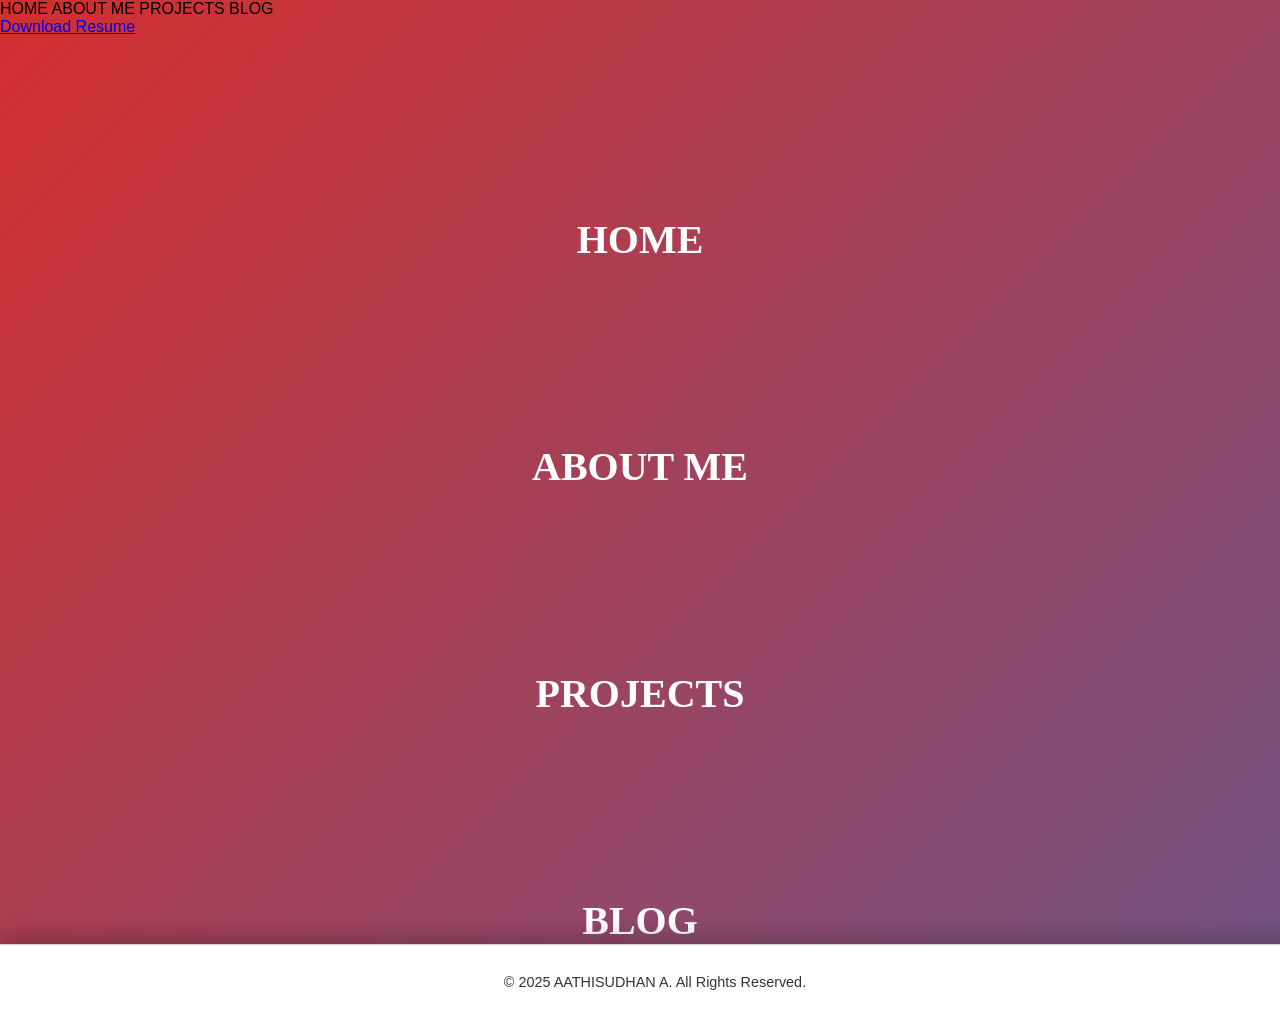
==== index.html @ 478a4b8e "Update index.html" ====
<!DOCTYPE html>
<html lang="en">
<head>
    <meta charset="UTF-8">
    <meta name="viewport" content="width=device-width, initial-scale=1.0">
    <meta name="author" content="AATHISUDHAN A">
    <meta name="description" content="Portfolio Website">
    <meta name="keywords" content="HTML, Portfolio, AI, Data Science">
    <title>AS - Home</title>
    <link rel="stylesheet" href="styles.css">
    <link rel="icon" href="favicon.ico" type="image/x-icon">
    <script defer src="script.js"></script>
</head>
<body>
    <nav>
        <div class="nav-container">
            <div class="nav-links">
                <a onclick="showTab('home')">HOME</a>
                <a onclick="showTab('about-me')">ABOUT ME</a>
                <a onclick="showTab('projects')">PROJECTS</a>
                <a onclick="showTab('blog')">BLOG</a>
            </div>
        </div>
        <a href="resume.pdf" class="resume-btn" target="_blank">Download Resume</a>
    </nav>

    <div id="home" class="content active">
        <h1>HOME</h1>
    </div>

    <div id="about-me" class="content">
        <h1>ABOUT ME</h1>
    </div>

    <div id="projects" class="content">
        <h1>PROJECTS</h1>
    </div>

    <div id="blog" class="content">
        <h1>BLOG</h1>
    </div>

    <footer>
        <p>© 2025 AATHISUDHAN A. All Rights Reserved.</p>
    </footer>
</body>
</html>
---- styles.css ----
body {
    margin: 0;
    padding: 0;
    background: linear-gradient(135deg, #d32f2f, #1976d2);
    background-size: 200% 200%;
    animation: redBlueAnimation 10s infinite;
    height: 100vh;
    display: flex;
    flex-direction: column;
    font-family: 'Arial', sans-serif;
    overflow: hidden;
}
@keyframes redBlueAnimation {
    0% { background-position: 0% 50%; }
    50% { background-position: 100% 50%; }
    100% { background-position: 0% 50%; }
}
.content {
    text-align: center;
    color: #ffffff;
    margin-top: 20vh;
}
h1 {
    font-family: 'Georgia', serif;
    font-size: 2.5rem;
    margin: 0;
}
.subtitle {
    font-family: 'Roboto', sans-serif;
    font-size: 1.5rem;
    margin: 10px 0;
}
.description {
    font-family: 'Open Sans', sans-serif;
    font-size: 1rem;
    line-height: 1.6;
    margin: 0 20px;
}
footer {
    background-color: #ffffff;
    color: #333333;
    text-align: center;
    padding: 15px;
    border-top: 1px solid #cccccc;
    font-size: 0.9rem;
    height: auto;
    width: 100%;
    box-shadow: 0 -10px 20px rgba(0, 0, 0, 0.2);
}
.wrapper {
    flex: 1;
}
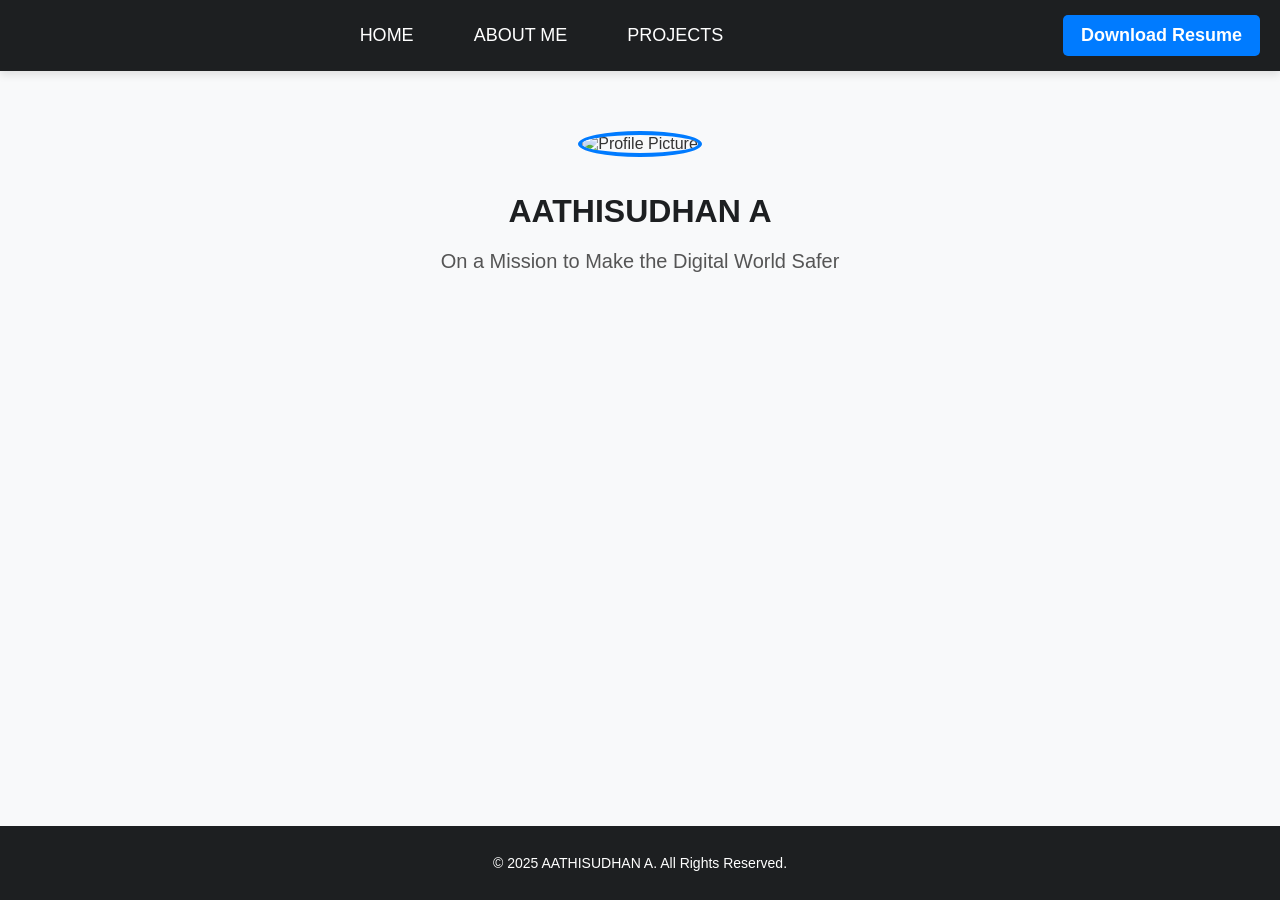
==== commit 7234343b: "Update index.html" ====
--- a/index.html
+++ b/index.html
@@ -6,42 +6,74 @@
     <meta name="author" content="AATHISUDHAN A">
     <meta name="description" content="Portfolio Website">
     <meta name="keywords" content="HTML, Portfolio, AI, Data Science">
-    <title>AS - Home</title>
+    <title>AS Portfolio</title>
     <link rel="stylesheet" href="styles.css">
     <link rel="icon" href="favicon.ico" type="image/x-icon">
     <script defer src="script.js"></script>
 </head>
 <body>
+
     <nav>
         <div class="nav-container">
             <div class="nav-links">
                 <a onclick="showTab('home')">HOME</a>
                 <a onclick="showTab('about-me')">ABOUT ME</a>
                 <a onclick="showTab('projects')">PROJECTS</a>
-                <a onclick="showTab('blog')">BLOG</a>
             </div>
         </div>
         <a href="resume.pdf" class="resume-btn" target="_blank">Download Resume</a>
     </nav>
 
     <div id="home" class="content active">
-        <h1>HOME</h1>
+        <div class="home-wrapper">
+            <div class="home-container">
+                <img src="profile.jpg" alt="Profile Picture" class="profile-pic">
+                <div class="home-text">
+                    <h1 class="name">AATHISUDHAN A</h1>
+                    <p class="tagline">On a Mission to Make the Digital World Safer</p>
+                </div>
+            </div>
+        </div>
     </div>
 
     <div id="about-me" class="content">
-        <h1>ABOUT ME</h1>
+        <div class="about-layout">
+            
+            <!-- Left Container -->
+            <div class="about-box left">
+                <p style="font-size: 32px; color: #1d1f21; text-align: center; margin-top: 150px;">To be Updated!</p>
+            </div>
+
+            <!-- Right Container -->
+            <div class="right-container">
+
+                <!-- Right Top: Education -->
+                <div class="about-box top">
+                    <h2><span class="icon-box">🎓</span> Education</h2>
+                    <p><strong>Degree:</strong> B.Tech, AI & DS</p>
+                    <p><strong>Institution:</strong> Panimalar Engineering College, Chennai</p>
+                </div>
+
+                <!-- Right Bottom: Contact Info -->
+                <div class="about-box bottom">
+                    <h2><span class="icon-box">📞</span> Contact Info</h2>
+                    <p><strong>Phone:</strong> <a href="tel:+917010885804">+91 7010885804</a></p>
+                    <p><strong>Email:</strong> <a href="mailto:aathisudhan.ai@gmail.com">aathisudhan.ai@gmail.com</a></p>
+                    <p><strong>Address:</strong> Tirunelveli, Tamil Nadu, India</p>
+                </div>
+
+            </div>
+        </div>
     </div>
 
     <div id="projects" class="content">
-        <h1>PROJECTS</h1>
-    </div>
-
-    <div id="blog" class="content">
-        <h1>BLOG</h1>
+        <!-- Projects Section -->
     </div>
 
     <footer>
         <p>© 2025 AATHISUDHAN A. All Rights Reserved.</p>
     </footer>
+
 </body>
 </html>
+
--- a/styles.css
+++ b/styles.css
@@ -1,52 +1,119 @@
 body {
+    font-family: 'Arial', sans-serif;
     margin: 0;
     padding: 0;
-    background: linear-gradient(135deg, #d32f2f, #1976d2);
-    background-size: 200% 200%;
-    animation: redBlueAnimation 10s infinite;
-    height: 100vh;
+    background-color: #f8f9fa;
+    color: #333;
     display: flex;
     flex-direction: column;
-    font-family: 'Arial', sans-serif;
-    overflow: hidden;
+    min-height: 100vh;
 }
-@keyframes redBlueAnimation {
-    0% { background-position: 0% 50%; }
-    50% { background-position: 100% 50%; }
-    100% { background-position: 0% 50%; }
+
+nav {
+    background-color: #1d1f21;
+    padding: 15px 20px;
+    display: flex;
+    justify-content: space-between;
+    align-items: center;
+    box-shadow: 0 4px 8px rgba(0, 0, 0, 0.1);
 }
+
+.nav-container {
+    flex: 1;
+    display: flex;
+    justify-content: center;
+}
+
+.nav-links {
+    display: flex;
+    gap: 30px;
+}
+
+nav a {
+    color: white;
+    text-decoration: none;
+    font-size: 18px;
+    font-weight: 500;
+    padding: 10px 15px;
+    cursor: pointer; /* Ensures the hand cursor */
+    transition: color 0.3s ease-in-out, transform 0.2s;
+    user-select: none; /* Prevents text selection */
+}
+
+nav a:hover {
+    transform: scale(1.05);
+}
+
+.resume-btn {
+    background-color: #007bff;
+    color: white;
+    padding: 10px 18px;
+    border-radius: 5px;
+    text-decoration: none;
+    font-weight: bold;
+    transition: all 0.3s ease-in-out;
+    display: inline-block;
+    text-align: center;
+}
+
+.resume-btn:hover {
+    background-color: #0056b3;
+    transform: scale(1.1);
+}
+
 .content {
+    display: none;
+    padding: 60px 20px;
+    flex-grow: 1;
     text-align: center;
-    color: #ffffff;
-    margin-top: 20vh;
 }
+
+.content.active {
+    display: block;
+}
+
 h1 {
-    font-family: 'Georgia', serif;
-    font-size: 2.5rem;
-    margin: 0;
+    font-size: 30px;
+    font-weight: bold;
+    color: #007bff;
+    margin-bottom: 20px;
 }
-.subtitle {
-    font-family: 'Roboto', sans-serif;
-    font-size: 1.5rem;
+
+.aathi {
+    display: flex;
+    flex-direction: column;
+    align-items: center;
+    text-align: center;
+    margin-top: 40px;
+}
+
+.profile-pic {
+    width: 160px;
+    height: 160px;
+    border-radius: 50%;
+    margin-bottom: 15px;
+    border: 4px solid #007bff;
+}
+
+.name {
+    color: #1d1f21;
+    font-size: 32px;
+    font-weight: bold;
+}
+
+.tagline {
+    font-size: 20px;
+    color: #555;
     margin: 10px 0;
+    font-weight: 500;
 }
-.description {
-    font-family: 'Open Sans', sans-serif;
-    font-size: 1rem;
-    line-height: 1.6;
-    margin: 0 20px;
+
+footer {
+    background-color: #1d1f21;
+    color: white;
+    text-align: center;
+    padding: 15px 0;
+    width: 100%;
+    margin-top: auto;
+    font-size: 14px;
 }
-footer {
-    background-color: #ffffff;
-    color: #333333;
-    text-align: center;
-    padding: 15px;
-    border-top: 1px solid #cccccc;
-    font-size: 0.9rem;
-    height: auto;
-    width: 100%;
-    box-shadow: 0 -10px 20px rgba(0, 0, 0, 0.2);
-}
-.wrapper {
-    flex: 1;
-}
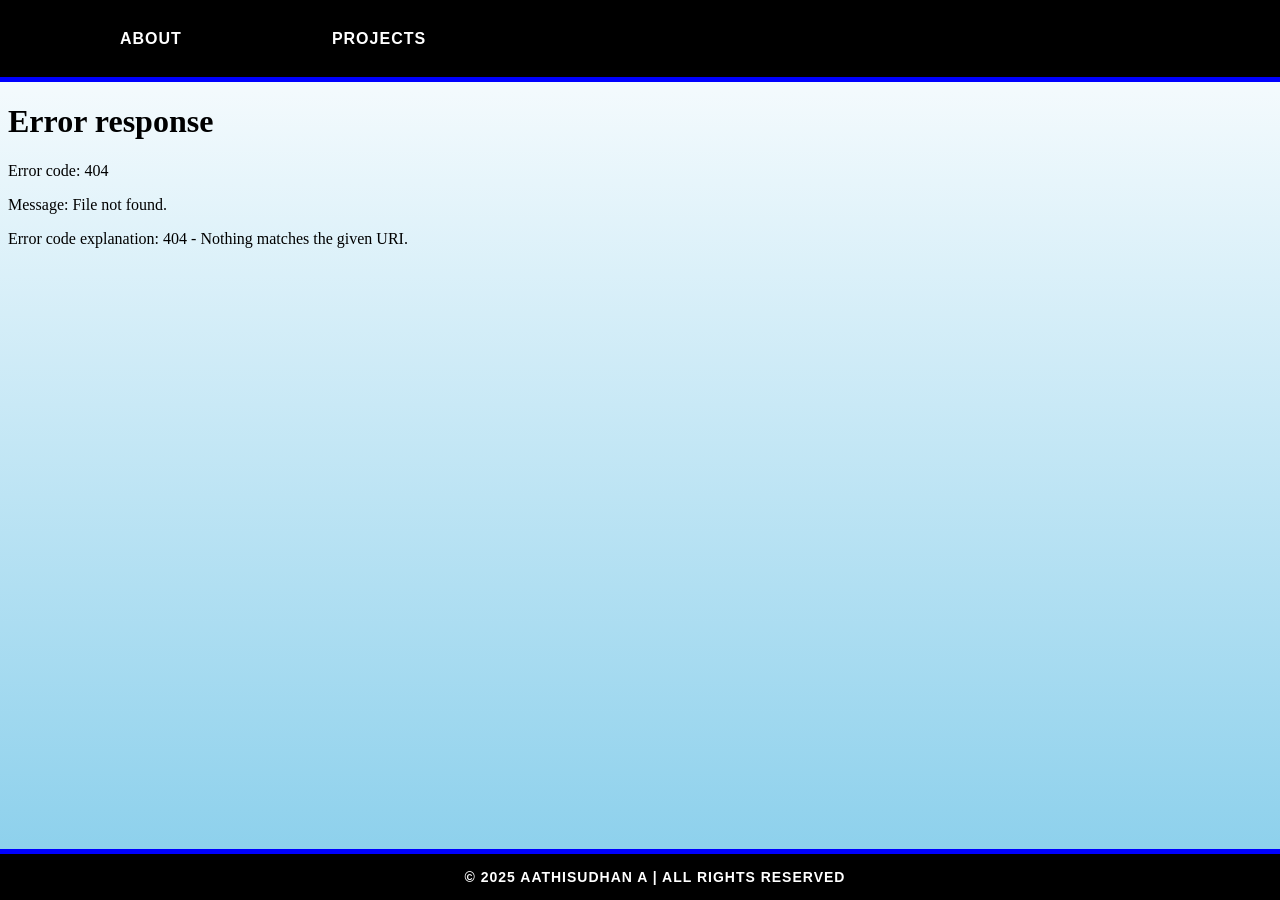
==== commit 01d0d3bc: "Update index.html New Layout for Portfolio" ====
--- a/index.html
+++ b/index.html
@@ -1,79 +1,63 @@
 <!DOCTYPE html>
 <html lang="en">
-<head>
+
+<head style="font-family: Arial, sans-serif;">
     <meta charset="UTF-8">
     <meta name="viewport" content="width=device-width, initial-scale=1.0">
     <meta name="author" content="AATHISUDHAN A">
     <meta name="description" content="Portfolio Website">
-    <meta name="keywords" content="HTML, Portfolio, AI, Data Science">
+    <link rel="icon" href="favicon.ico" type="image/x-icon">
     <title>AS Portfolio</title>
-    <link rel="stylesheet" href="styles.css">
-    <link rel="icon" href="favicon.ico" type="image/x-icon">
-    <script defer src="script.js"></script>
+
+    <style>
+        nav a:hover {
+            background-color: skyblue;
+            transform: scale(1.1);
+            border-radius: 0px;
+        }
+    </style>
+
 </head>
-<body>
 
-    <nav>
-        <div class="nav-container">
-            <div class="nav-links">
-                <a onclick="showTab('home')">HOME</a>
-                <a onclick="showTab('about-me')">ABOUT ME</a>
-                <a onclick="showTab('projects')">PROJECTS</a>
-            </div>
-        </div>
-        <a href="resume.pdf" class="resume-btn" target="_blank">Download Resume</a>
+<body style="margin: 0; padding: 0; text-align: center; overflow-x: hidden; 
+             background: linear-gradient(white, skyblue);
+             background-attachment: fixed;
+             background-size: cover;
+             background-repeat: no-repeat;">
+
+    <!-- Navigation Bar -->
+    <nav style="background-color: black; color: white; padding: 20px; position: fixed; top: 0; width: 100%;
+                display: flex; flex-direction: row; align-items: flex-start; flex-wrap: wrap; font-size: 16px;
+                font-family: 'Arial', sans-serif; font-weight: bold; text-transform: uppercase; letter-spacing: 1px;
+                gap: 50px;">
+
+        <a href="about.html" target="contentFrame" 
+           style="color: white; text-decoration: none; padding: 10px 50px; transition: all .3s ease-in-out; margin-left: 50px;">
+            About
+        </a>
+
+        <a href="projects.html" target="contentFrame" 
+           style="color: white; text-decoration: none; padding: 10px 50px; transition: all .3s ease-in-out;">
+            Projects
+        </a>
+
     </nav>
 
-    <div id="home" class="content active">
-        <div class="home-wrapper">
-            <div class="home-container">
-                <img src="profile.jpg" alt="Profile Picture" class="profile-pic">
-                <div class="home-text">
-                    <h1 class="name">AATHISUDHAN A</h1>
-                    <p class="tagline">On a Mission to Make the Digital World Safer</p>
-                </div>
-            </div>
-        </div>
-    </div>
+    <!-- Main Content -->
+    <iframe name="contentFrame" src="about.html" 
+            style="position: absolute; top: 77px; left: 0; width: 100%; height: calc(100vh - 133px);
+                   border-top: 5px solid blue; border-bottom: 5px solid blue; border-left: none; border-right: none;">
+    </iframe>
 
-    <div id="about-me" class="content">
-        <div class="about-layout">
-            
-            <!-- Left Container -->
-            <div class="about-box left">
-                <p style="font-size: 32px; color: #1d1f21; text-align: center; margin-top: 150px;">To be Updated!</p>
-            </div>
+    <!-- Footer -->
+    <footer style="background-color: black; color: white; padding: 15px; position: fixed; bottom: 0; width: 100%;
+                   text-align: center; font-size: 14px; font-family: 'Arial', sans-serif; font-weight: bold;
+                   text-transform: uppercase; letter-spacing: 1px;">
 
-            <!-- Right Container -->
-            <div class="right-container">
+        <p style="margin: 0;">&copy; 2025 AATHISUDHAN A | All Rights Reserved</p>
 
-                <!-- Right Top: Education -->
-                <div class="about-box top">
-                    <h2><span class="icon-box">🎓</span> Education</h2>
-                    <p><strong>Degree:</strong> B.Tech, AI & DS</p>
-                    <p><strong>Institution:</strong> Panimalar Engineering College, Chennai</p>
-                </div>
-
-                <!-- Right Bottom: Contact Info -->
-                <div class="about-box bottom">
-                    <h2><span class="icon-box">📞</span> Contact Info</h2>
-                    <p><strong>Phone:</strong> <a href="tel:+917010885804">+91 7010885804</a></p>
-                    <p><strong>Email:</strong> <a href="mailto:aathisudhan.ai@gmail.com">aathisudhan.ai@gmail.com</a></p>
-                    <p><strong>Address:</strong> Tirunelveli, Tamil Nadu, India</p>
-                </div>
-
-            </div>
-        </div>
-    </div>
-
-    <div id="projects" class="content">
-        <!-- Projects Section -->
-    </div>
-
-    <footer>
-        <p>© 2025 AATHISUDHAN A. All Rights Reserved.</p>
     </footer>
 
 </body>
+
 </html>
-
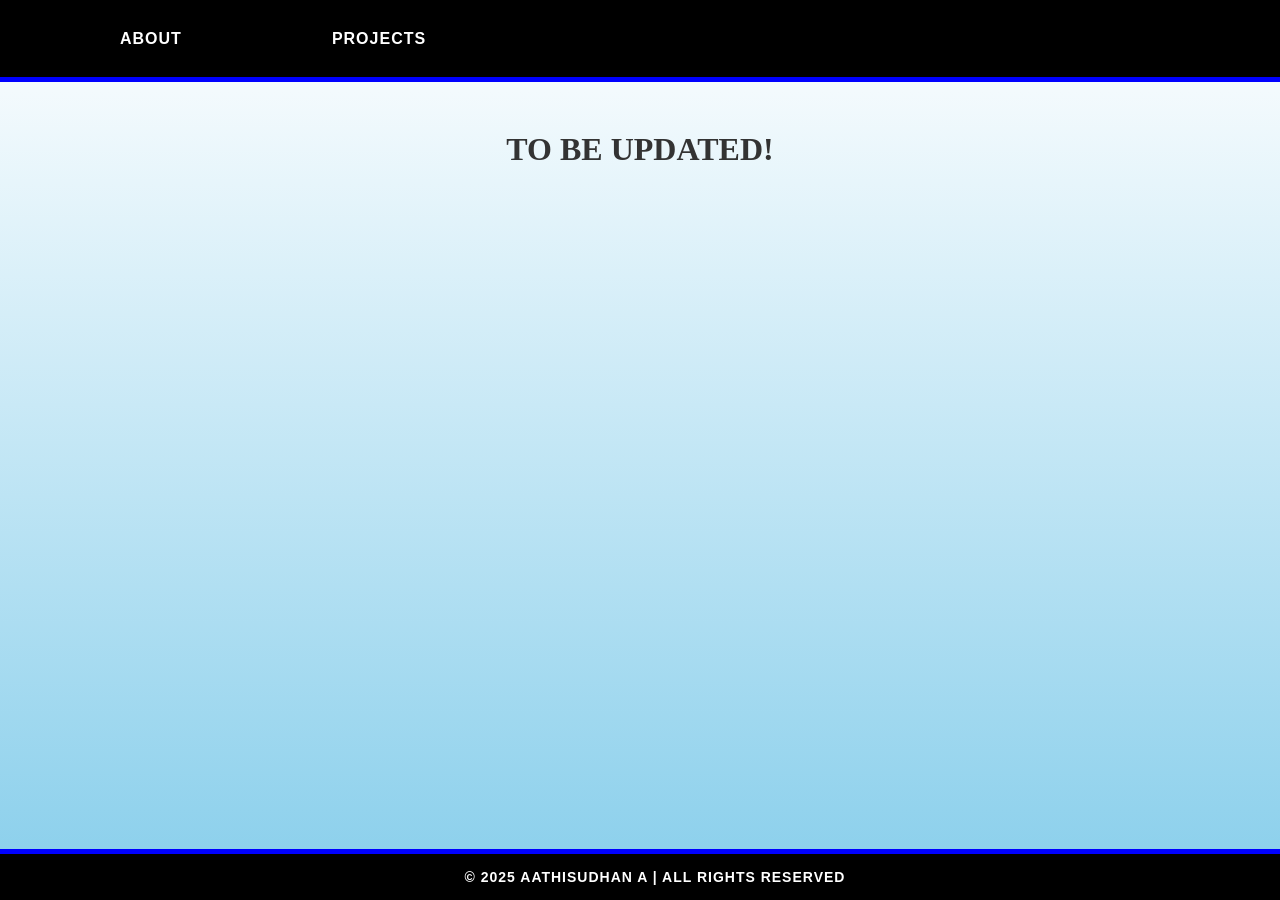
==== commit 8bdad370: "Update index.html" ====
--- a/index.html
+++ b/index.html
@@ -2,18 +2,20 @@
 <html lang="en">
 
 <head style="font-family: Arial, sans-serif;">
-    <meta charset="UTF-8">
-    <meta name="viewport" content="width=device-width, initial-scale=1.0">
-    <meta name="author" content="AATHISUDHAN A">
-    <meta name="description" content="Portfolio Website">
-    <link rel="icon" href="favicon.ico" type="image/x-icon">
-    <title>AS Portfolio</title>
+    <!-- Meta Information -->
+    <meta charset="UTF-8"> <!-- Defines character encoding for the document -->
+    <meta name="viewport" content="width=device-width, initial-scale=1.0"> <!-- Ensures proper responsive scaling -->
+    <meta name="author" content="AATHISUDHAN A"> <!-- Specifies the author of the webpage -->
+    <meta name="description" content="Portfolio Website"> <!-- Brief description of the website -->
+    <link rel="icon" href="favicon.ico" type="image/x-icon"> <!-- Favicon for the website -->
+    <title>AS Portfolio</title> <!-- Title of the webpage -->
 
     <style>
+        /* Navigation link hover effect */
         nav a:hover {
-            background-color: skyblue;
-            transform: scale(1.1);
-            border-radius: 0px;
+            background-color: skyblue; /* Changes background color on hover */
+            transform: scale(1.1); /* Slightly enlarges the link */
+            border-radius: 0px; /* No border rounding */
         }
     </style>
 
@@ -31,11 +33,13 @@
                 font-family: 'Arial', sans-serif; font-weight: bold; text-transform: uppercase; letter-spacing: 1px;
                 gap: 50px;">
 
+        <!-- About Page Link -->
         <a href="about.html" target="contentFrame" 
            style="color: white; text-decoration: none; padding: 10px 50px; transition: all .3s ease-in-out; margin-left: 50px;">
             About
         </a>
 
+        <!-- Projects Page Link -->
         <a href="projects.html" target="contentFrame" 
            style="color: white; text-decoration: none; padding: 10px 50px; transition: all .3s ease-in-out;">
             Projects
@@ -43,13 +47,13 @@
 
     </nav>
 
-    <!-- Main Content -->
+    <!-- Main Content Frame -->
     <iframe name="contentFrame" src="about.html" 
             style="position: absolute; top: 77px; left: 0; width: 100%; height: calc(100vh - 133px);
                    border-top: 5px solid blue; border-bottom: 5px solid blue; border-left: none; border-right: none;">
     </iframe>
 
-    <!-- Footer -->
+    <!-- Footer Section -->
     <footer style="background-color: black; color: white; padding: 15px; position: fixed; bottom: 0; width: 100%;
                    text-align: center; font-size: 14px; font-family: 'Arial', sans-serif; font-weight: bold;
                    text-transform: uppercase; letter-spacing: 1px;">
